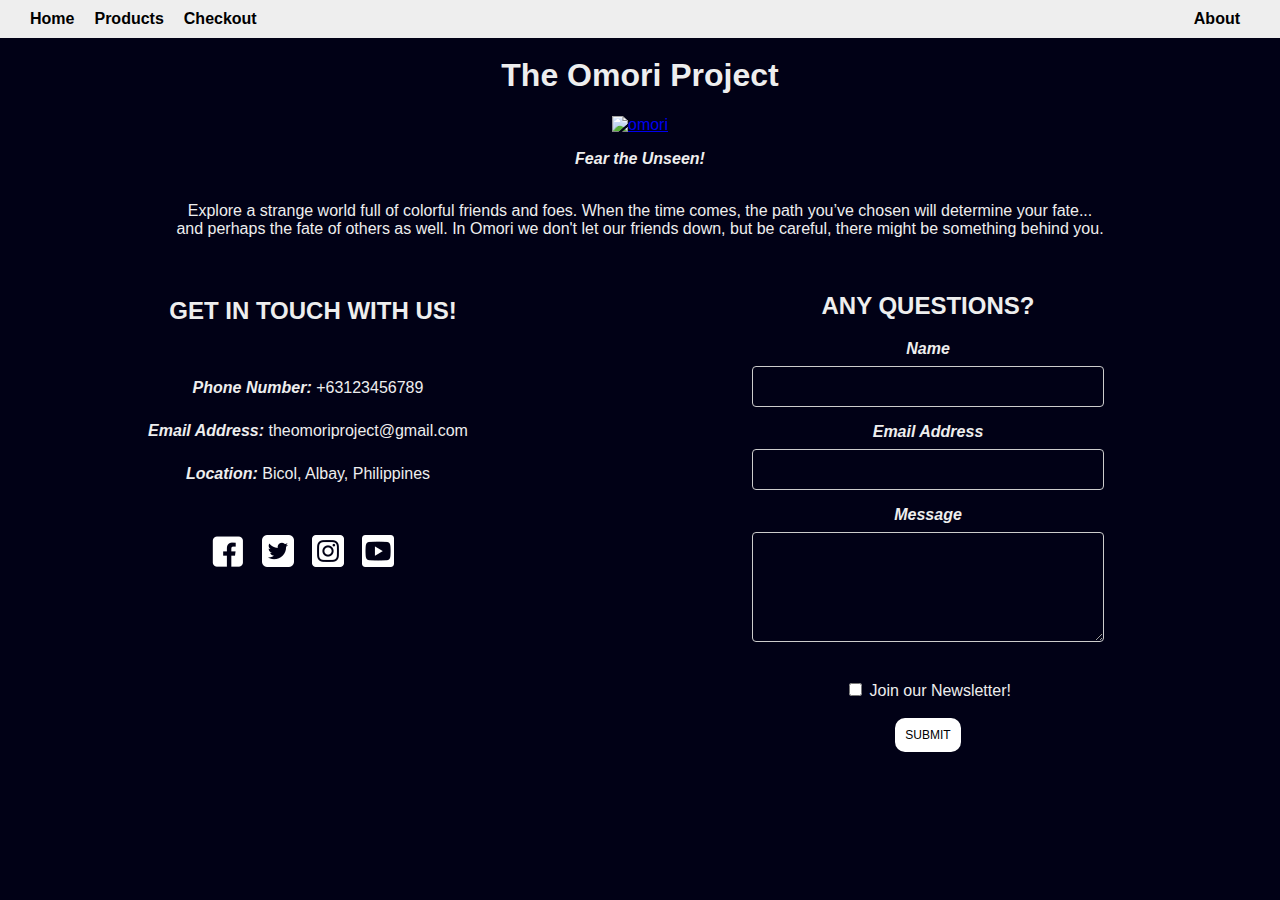
==== about-us.html @ 7f7f12d3 "First Commit" ====
<!DOCTYPE html>
<html>
<head> 
    <title>About Us - The Omori Project</title> <!--title of webpage in the browser tab-->
    <link rel = "icon" href = "images/omori.gif" type = "image/x-icon">
    <link rel="stylesheet" href="stylesheet/style.css">
    <link rel="stylesheet" href="stylesheet/styleAbout.css">
</head>

<body>
    <!-- Navigation Bar -->
    <div class = "nav">
        <ul> <b>
            <a href = "index.html" style = "float: left"> Home </a>
            <a href = "products.html" style = "float: left"> Products </a>
            <a href = "checkout.html" > Checkout </a>
            <a href = "about-us.html" style = "float: right;" > About  </a>
        </b> </ul>
    </div>

    <center><br><br><h1>The Omori Project</h1> <!-- name of business-->

    <a href="index.html"><img src="https://media.discordapp.net/attachments/1012588807901687888/1012593964068642877/Sunny_omori.gif" alt=omori></a> <!-- picture of logo -->

    <p><i><b>Fear the Unseen!</b></i></p> <!-- tagline of business  -->

    <!-- description of business  -->
    <p><br>Explore a strange world full of colorful friends and foes. When the time comes, the path you’ve chosen will  determine your fate...<br> 
        and perhaps the fate of others as well. In Omori we don't let our friends down, but be careful, there might be something behind you. <br><br></p>

    <div class="column2"></div> <!-- dual column for contact details (left) & contact form (right) -->
 
    <div class="left">
        <span class="brsmall"></span>
        <h2 style="padding-left: 50px">GET IN TOUCH WITH US!</h2> <br> <!-- contact details of business  -->
        <ul>
            <li class="contacts"><p><i><b>Phone Number:</b></i> +63123456789</p></li><span class="brsmall"></span>
            <li class="contacts"><p><i><b>Email Address:</b></i> theomoriproject@gmail.com</p></li><span class="brsmall"></span>
            <li class="contacts"><p><i><b>Location:</b></i> Bicol, Albay, Philippines</p></li>
        </ul>

        <p> <br><br> <!-- social media icons  -->
            <a href="https://fb.watch/gzvO1-12cK/" target="_blank"><img src="images/facebook.png" alt="Facebook" class="SocMed" style="padding-left: 30px"></a>&nbsp; &nbsp;
            <a href="https://twitter.com" target="_blank"><img src="images/twitter.png" alt="Twitter" class="SocMed"></a>&nbsp; &nbsp;
            <a href="https://instagram.com" target="_blank"><img src="images/instagram.png" alt="Instagram" class="SocMed"></a>&nbsp; &nbsp;
            <a href="https://youtu.be/xvFZjo5PgG0" target="_blank"><img src="images/youtube.png" alt="YouTube" class="SocMed"></a>
        </p>
    </div>

    <div class="right">   <!-- question form -->
        <h2>ANY QUESTIONS?</h2>
        <form id="fcf-form-id" class="fcf-form-class">
            <label for="Name" class="fcf-label"><i><b>Name</b></i></label>
            <div class="fcf-input-group">
                <input type="text" id="Name" name="Name" class="fcf-form-control" required>
            </div>
        <div class="fcf-form-group">
            <label for="Email" class="fcf-label"><i><b>Email Address</b></i></label>
            <div class="fcf-input-group">
                <input type="email" id="Email" name="Email" class="fcf-form-control" required>
            </div>
        <div class="fcf-form-group">
            <label for="Message" class="fcf-label"><i><b>Message</b></i></label>
            <div class="fcf-input-group">
                <textarea id="Message" name="Message" style="color: #eee;" class="fcf-form-control" rows="6" required></textarea><br><br>
            </div>
        </div>
        <input type="checkbox" id="newsletter" name="newsletter" value="newslettersignup">
            <label for="newsletter">Join our Newsletter!</label><br>
        <div class="fcf-form-group">
            <br> <button type="submit" onclick="clicked(event)">SUBMIT</button>
            <br><br><br><br>
        </div>
    </div>        
</div>

<script>
    function clicked(e)
    {
        if (!confirm('Do you wish to submit?')) {
            e.preventDefault();
        }
    }
</script>

</center>  <!-- centers all of the elements  -->

</body>
</html>
---- stylesheet/style.css ----
*{
    background: #010116;
}

body{
	font-family: Arial;
    color: #eee;
    margin: 0 0 0 0;
}
.nav {
    height: 30px;
    background-color: #eee;
    top: 0px;
    margin-left: 0;

    position: fixed;
    width: 100%;
}
.nav ul{
    list-style-type: none;
    background-color: #eee;
    margin: auto;
    padding: 0 30px 0 20px;
}
.nav a {
    display: inline-block;
    text-decoration: none;
    text-align: center;
    
    background-color: #eee;
    color: #000;

    width: auto;

    padding: 10px;
}
.nav a:hover{
    color: #eee;
    background-color: #010116;
    border: 1 px solid #252525;
}

.center {
    align-items: center;
    display: flex;
    justify-content: center;
}
---- stylesheet/styleAbout.css ----
img { /* size of logo */
    width: 15%; 
}

input[type=text], select, textarea { /* effects for name & message boxes */
width: 50%;
padding: 12px;
border: 1px solid #ccc;
border-radius: 4px;
box-sizing: border-box;
margin-top: 8px;
margin-bottom: 16px;
}

input[type=email], select, textarea { /* effects for email box */
width: 50%;
padding: 12px;
border: 1px solid #ccc;
border-radius: 4px;
box-sizing: border-box;
margin-top: 8px;
margin-bottom: 16px;
}

.SocMed{ /* size of the icons */
    width:32px;
    height:32px;
}

.left { /* column for contact details */
    float:left; 
    width: 45%; 
}

.right { /* column for questions form */
    float:right; 
    width: 55%; 
}

.contacts {
    list-style-type: none; /* remove bullets */
}

button {
    display: inline-block;
    background-color: #fff;
    text-align: center;
    padding: 10px;
    font-size: 12px;
    border: none;
    border-radius: 10px;
    cursor: pointer;
}
button:hover {
    background-color: rgb(187, 187, 187);
}

.brsmall {
    display: block;
    margin-bottom: 25px;
}

textarea {  
    font-family:"Arial";  
    font-size: 12px;
}

input {
    color: #eee;
}
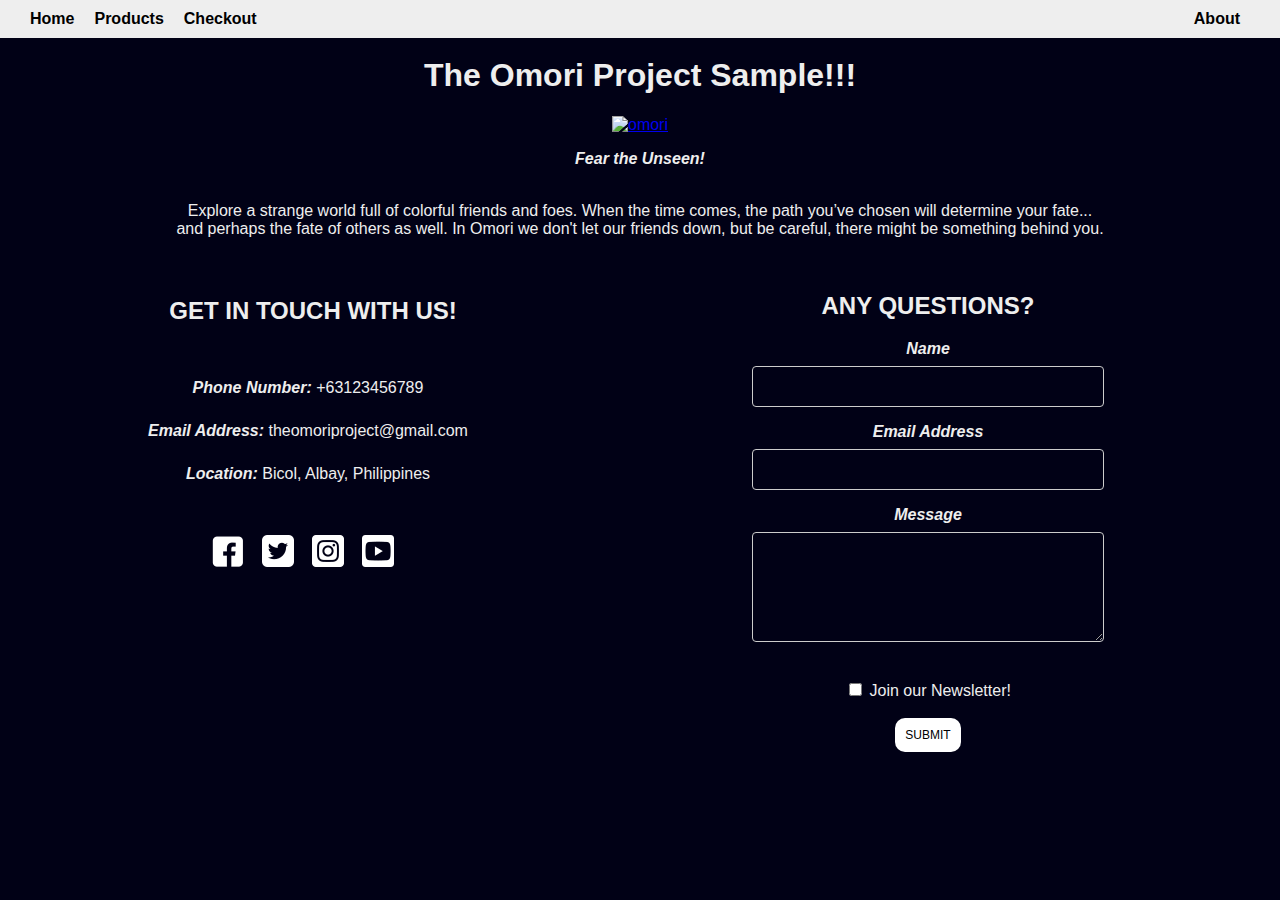
==== commit 6efb17e5: "changed title name" ====
--- a/about-us.html
+++ b/about-us.html
@@ -18,7 +18,7 @@
         </b> </ul>
     </div>
 
-    <center><br><br><h1>The Omori Project</h1> <!-- name of business-->
+    <center><br><br><h1>The Omori Project Sample!!!</h1> <!-- name of business-->
 
     <a href="index.html"><img src="https://media.discordapp.net/attachments/1012588807901687888/1012593964068642877/Sunny_omori.gif" alt=omori></a> <!-- picture of logo -->
 
